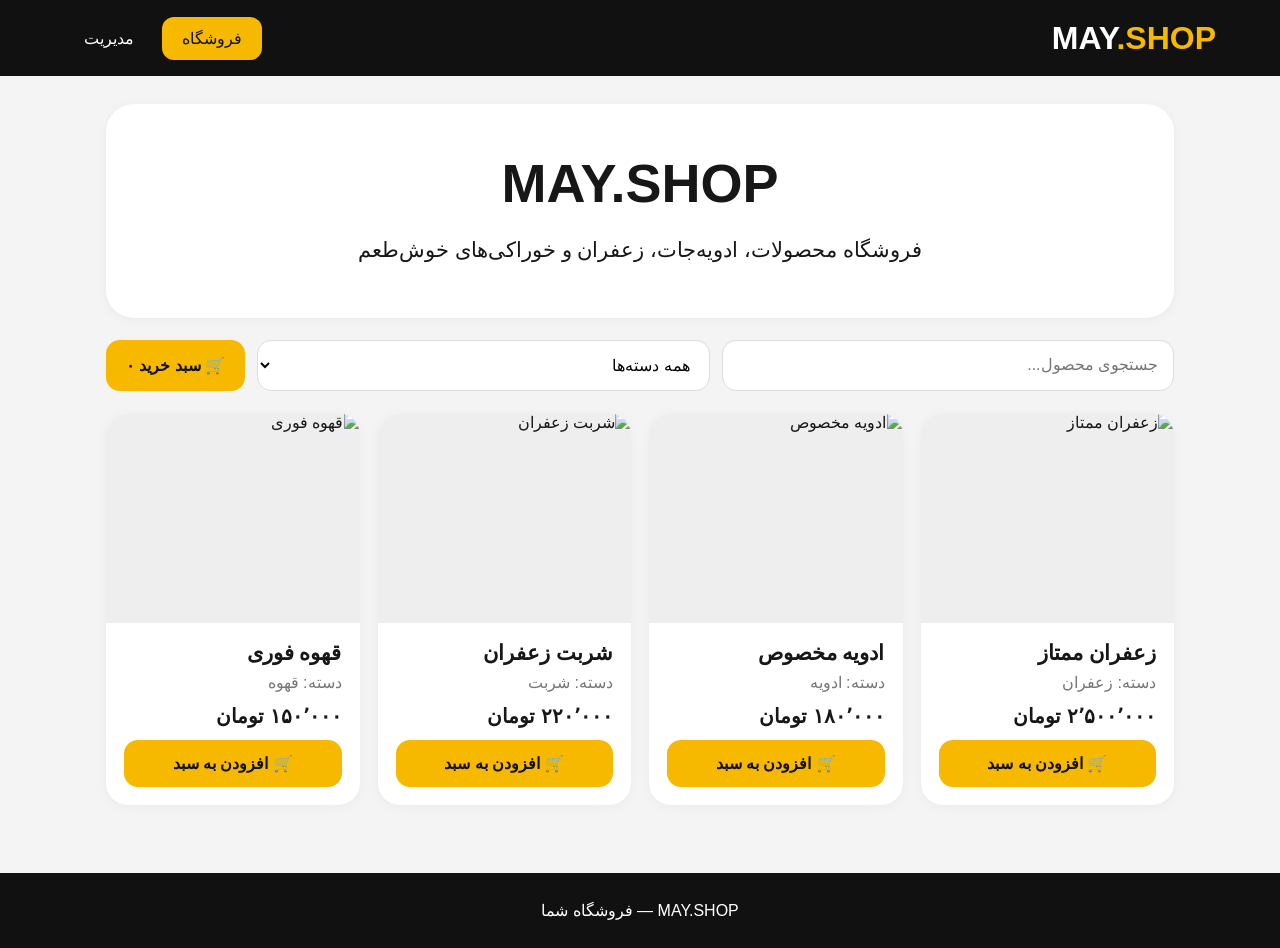
==== index.html @ 59128001 "Add files via upload" ====
<!doctype html>
<html lang="fa" dir="rtl">
<head>
<meta charset="utf-8"><meta name="viewport" content="width=device-width,initial-scale=1">
<title>MAY.SHOP | فروشگاه</title><link rel="stylesheet" href="styles.css">
</head>
<body>
<header class="topbar"><div class="brand">MAY<span>.SHOP</span></div>
<nav><a class="active" href="index.html">فروشگاه</a><a href="admin.html">مدیریت</a></nav></header>
<main class="container">
<section class="hero"><h1>MAY.SHOP</h1><p>فروشگاه محصولات، ادویه‌جات، زعفران و خوراکی‌های خوش‌طعم</p></section>
<div class="toolbar"><input id="search" placeholder="جستجوی محصول..."><select id="category"><option value="">همه دسته‌ها</option></select><button id="cartBtn" class="cart-btn">🛒 سبد خرید <b id="cartCount">۰</b></button></div>
<section id="products" class="grid"></section><div id="empty" class="empty hidden">محصولی پیدا نشد.</div>
</main>
<div id="cartModal" class="modal hidden">
<div class="modal-box"><button class="close" onclick="closeCart()">×</button><h2>سبد خرید</h2>
<div id="cartItems"></div><div class="total">جمع کل: <b id="cartTotal">۰ تومان</b></div>
<button id="checkoutBtn" class="primary full">ادامه و ثبت سفارش</button>
<form id="orderForm"><h3>اطلاعات سفارش</h3>
<input id="customerName" required placeholder="نام و نام خانوادگی">
<input id="phone" required inputmode="tel" placeholder="شماره تماس">
<textarea id="address" required placeholder="آدرس کامل"></textarea>
<button class="primary">ارسال سفارش در واتساپ</button></form>
<div id="orderResult"></div></div></div>
<footer>MAY.SHOP — فروشگاه شما</footer>
<script src="config.js"></script><script src="app.js"></script>
</body></html>
---- styles.css ----
*{box-sizing:border-box}body{margin:0;font-family:Tahoma,Arial,sans-serif;background:#f4f4f4;color:#171717}a{text-decoration:none;color:inherit}.topbar{background:#111;color:#fff;min-height:76px;display:flex;align-items:center;justify-content:space-between;padding:0 max(20px,5vw);gap:20px}.brand{font-size:32px;font-weight:900}.brand span{color:#f7b900}.topbar nav{display:flex;gap:8px}.topbar nav a{padding:12px 20px;border-radius:12px}.topbar nav a.active,.topbar nav a:hover{background:#f7b900;color:#111}.container{max-width:1100px;margin:auto;padding:28px 16px}.hero{background:#fff;border-radius:28px;padding:48px 24px;text-align:center;margin-bottom:22px;box-shadow:0 2px 12px #0000000b}.hero h1{font-size:54px;margin:0 0 16px}.hero p{font-size:21px;line-height:1.9;margin:0}.hero.small{padding:30px}.hero.small h1{font-size:38px}.toolbar{display:flex;gap:12px;margin-bottom:22px;flex-wrap:wrap}.toolbar input,.toolbar select{flex:1;min-width:180px;border:1px solid #ddd;background:#fff;border-radius:14px;padding:15px;font-size:16px}.cart-btn,.primary{border:0;border-radius:14px;background:#f7b900;color:#111;padding:14px 20px;font-size:16px;font-weight:bold;cursor:pointer}.grid{display:grid;grid-template-columns:repeat(auto-fit,minmax(230px,1fr));gap:18px}.card{background:#fff;border-radius:22px;overflow:hidden;box-shadow:0 2px 12px #0000000b;display:flex;flex-direction:column}.card img{width:100%;height:210px;object-fit:cover;background:#eee}.card-body{padding:18px}.card h3{margin:0 0 8px;font-size:21px}.cat{color:#777;margin-bottom:12px}.price{font-size:20px;font-weight:bold;margin:12px 0}.card button{width:100%}.empty{padding:40px;text-align:center}.hidden{display:none!important}.panel{background:#fff;border-radius:22px;padding:24px;margin:18px 0;box-shadow:0 2px 12px #0000000b}.form-grid{display:grid;grid-template-columns:1fr 1fr;gap:12px}.form-grid input,.panel input,.panel textarea,.order input,.order textarea,#orderForm input,#orderForm textarea{border:1px solid #ddd;border-radius:12px;padding:14px;font-size:16px;width:100%}.form-grid .file{border:1px dashed #bbb;border-radius:12px;padding:14px;color:#555}.file input{display:block;margin-top:8px}.admin-row{display:flex;align-items:center;gap:14px;padding:12px 0;border-bottom:1px solid #eee}.admin-row img{width:70px;height:70px;object-fit:cover;border-radius:12px}.admin-row .grow{flex:1}.danger{border:0;background:#eee;padding:10px 14px;border-radius:10px;cursor:pointer}.modal{position:fixed;inset:0;background:#0008;display:flex;align-items:center;justify-content:center;padding:15px;z-index:10}.modal-box{background:#fff;width:min(620px,100%);max-height:90vh;overflow:auto;border-radius:22px;padding:24px;position:relative}.close{position:absolute;left:15px;top:10px;border:0;background:none;font-size:32px}.cart-line{display:flex;gap:12px;align-items:center;border-bottom:1px solid #eee;padding:12px 0}.cart-line img{width:60px;height:60px;object-fit:cover;border-radius:10px}.qty{display:flex;gap:8px;align-items:center}.qty button{border:0;border-radius:8px;padding:6px 10px}.total{font-size:20px;padding:18px 0}.modal-box form{display:grid;gap:10px}.muted{color:#777}#orderResult{margin-top:15px;padding:12px;border-radius:12px;background:#f3f3f3}footer{background:#111;color:#fff;text-align:center;padding:28px;margin-top:40px}@media(max-width:650px){.hero h1{font-size:40px}.form-grid{grid-template-columns:1fr}.topbar{padding:0 14px}.brand{font-size:25px}}

.full{width:100%;margin-bottom:14px}.secondary,.edit{border:0;background:#eee;color:#222;padding:10px 14px;border-radius:10px;cursor:pointer}.actions{display:flex;gap:10px;align-items:center}.remove{border:0;background:#fee;color:#900;padding:7px 9px;border-radius:8px;cursor:pointer}.qty b{min-width:22px;text-align:center}@media(max-width:650px){.cart-line{flex-wrap:wrap}.cart-line .grow{min-width:45%}.remove{margin-right:auto}}

.send-title{font-weight:700;margin:14px 0 10px}.send-grid{display:grid;grid-template-columns:1fr 1fr;gap:10px;margin-bottom:10px}.send-grid button{border:0;border-radius:10px;padding:12px;cursor:pointer;background:#f2f2f2;font-weight:700}.send-grid button:hover{filter:brightness(.96)}
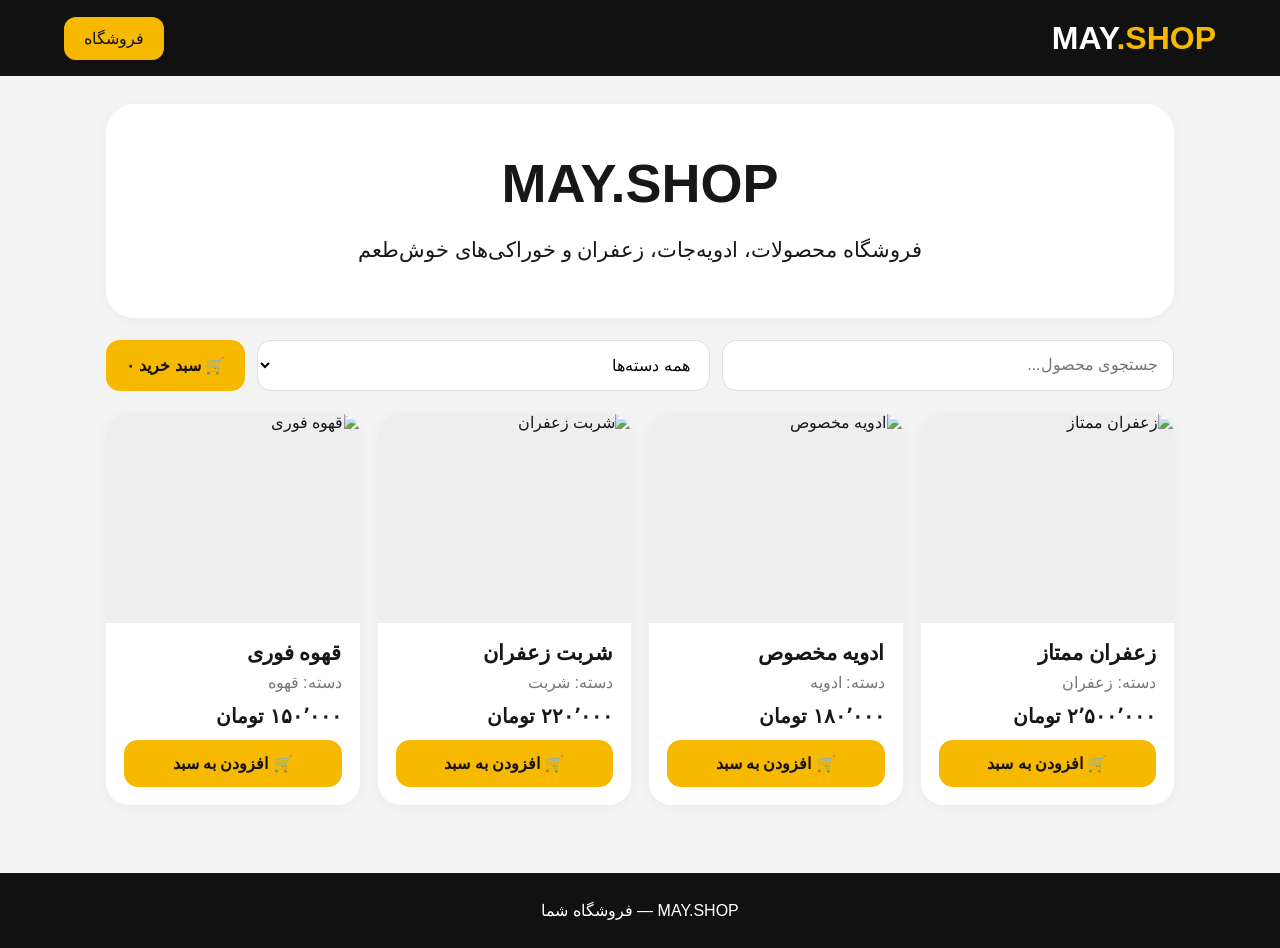
==== commit 247144a8: "Add files via upload" ====
--- a/index.html
+++ b/index.html
@@ -6,7 +6,7 @@
 </head>
 <body>
 <header class="topbar"><div class="brand">MAY<span>.SHOP</span></div>
-<nav><a class="active" href="index.html">فروشگاه</a><a href="admin.html">مدیریت</a></nav></header>
+<nav><a class="active" href="index.html">فروشگاه</a></nav></header>
 <main class="container">
 <section class="hero"><h1>MAY.SHOP</h1><p>فروشگاه محصولات، ادویه‌جات، زعفران و خوراکی‌های خوش‌طعم</p></section>
 <div class="toolbar"><input id="search" placeholder="جستجوی محصول..."><select id="category"><option value="">همه دسته‌ها</option></select><button id="cartBtn" class="cart-btn">🛒 سبد خرید <b id="cartCount">۰</b></button></div>
@@ -20,7 +20,7 @@
 <input id="customerName" required placeholder="نام و نام خانوادگی">
 <input id="phone" required inputmode="tel" placeholder="شماره تماس">
 <textarea id="address" required placeholder="آدرس کامل"></textarea>
-<button class="primary">ارسال سفارش در واتساپ</button></form>
+<button class="primary">ثبت نهایی سفارش</button></form>
 <div id="orderResult"></div></div></div>
 <footer>MAY.SHOP — فروشگاه شما</footer>
 <script src="config.js"></script><script src="app.js"></script>
--- a/styles.css
+++ b/styles.css
@@ -3,3 +3,16 @@
 .full{width:100%;margin-bottom:14px}.secondary,.edit{border:0;background:#eee;color:#222;padding:10px 14px;border-radius:10px;cursor:pointer}.actions{display:flex;gap:10px;align-items:center}.remove{border:0;background:#fee;color:#900;padding:7px 9px;border-radius:8px;cursor:pointer}.qty b{min-width:22px;text-align:center}@media(max-width:650px){.cart-line{flex-wrap:wrap}.cart-line .grow{min-width:45%}.remove{margin-right:auto}}
 
 .send-title{font-weight:700;margin:14px 0 10px}.send-grid{display:grid;grid-template-columns:1fr 1fr;gap:10px;margin-bottom:10px}.send-grid button{border:0;border-radius:10px;padding:12px;cursor:pointer;background:#f2f2f2;font-weight:700}.send-grid button:hover{filter:brightness(.96)}
+
+#orderForm{margin-top:14px}.show-form{display:block!important}
+
+.status{margin-top:12px;min-height:24px;font-weight:bold}.status.success{color:#087f23}.status.error{color:#a40000}
+.order-tools{display:flex;gap:12px;align-items:center;flex-wrap:wrap;margin-bottom:15px}
+.order-card{border:1px solid #e5e5e5;border-radius:16px;padding:16px;margin:12px 0;background:#fafafa;line-height:1.9}
+.order-head{display:flex;justify-content:space-between;gap:12px;flex-wrap:wrap;border-bottom:1px solid #eee;padding-bottom:8px;margin-bottom:8px}
+.order-bottom{display:flex;align-items:center;gap:10px;flex-wrap:wrap;margin-top:10px}
+.order-bottom b{margin-left:auto}.order-bottom select{border:1px solid #ddd;border-radius:10px;padding:9px;background:#fff}
+.success-box{background:#e9f8ec;color:#176b2b;border-radius:12px;padding:12px;line-height:1.9}.error-box{background:#fff0f0;color:#a40000;border-radius:12px;padding:12px;line-height:1.9}
+
+.payment-box{margin-top:14px;padding:18px;border:2px solid #ddd;border-radius:16px;background:#fff;text-align:center}
+.card-number{font-size:1.25rem;font-weight:800;letter-spacing:1px;direction:ltr;margin:12px 0;padding:12px;border-radius:10px;background:#f5f5f5}
